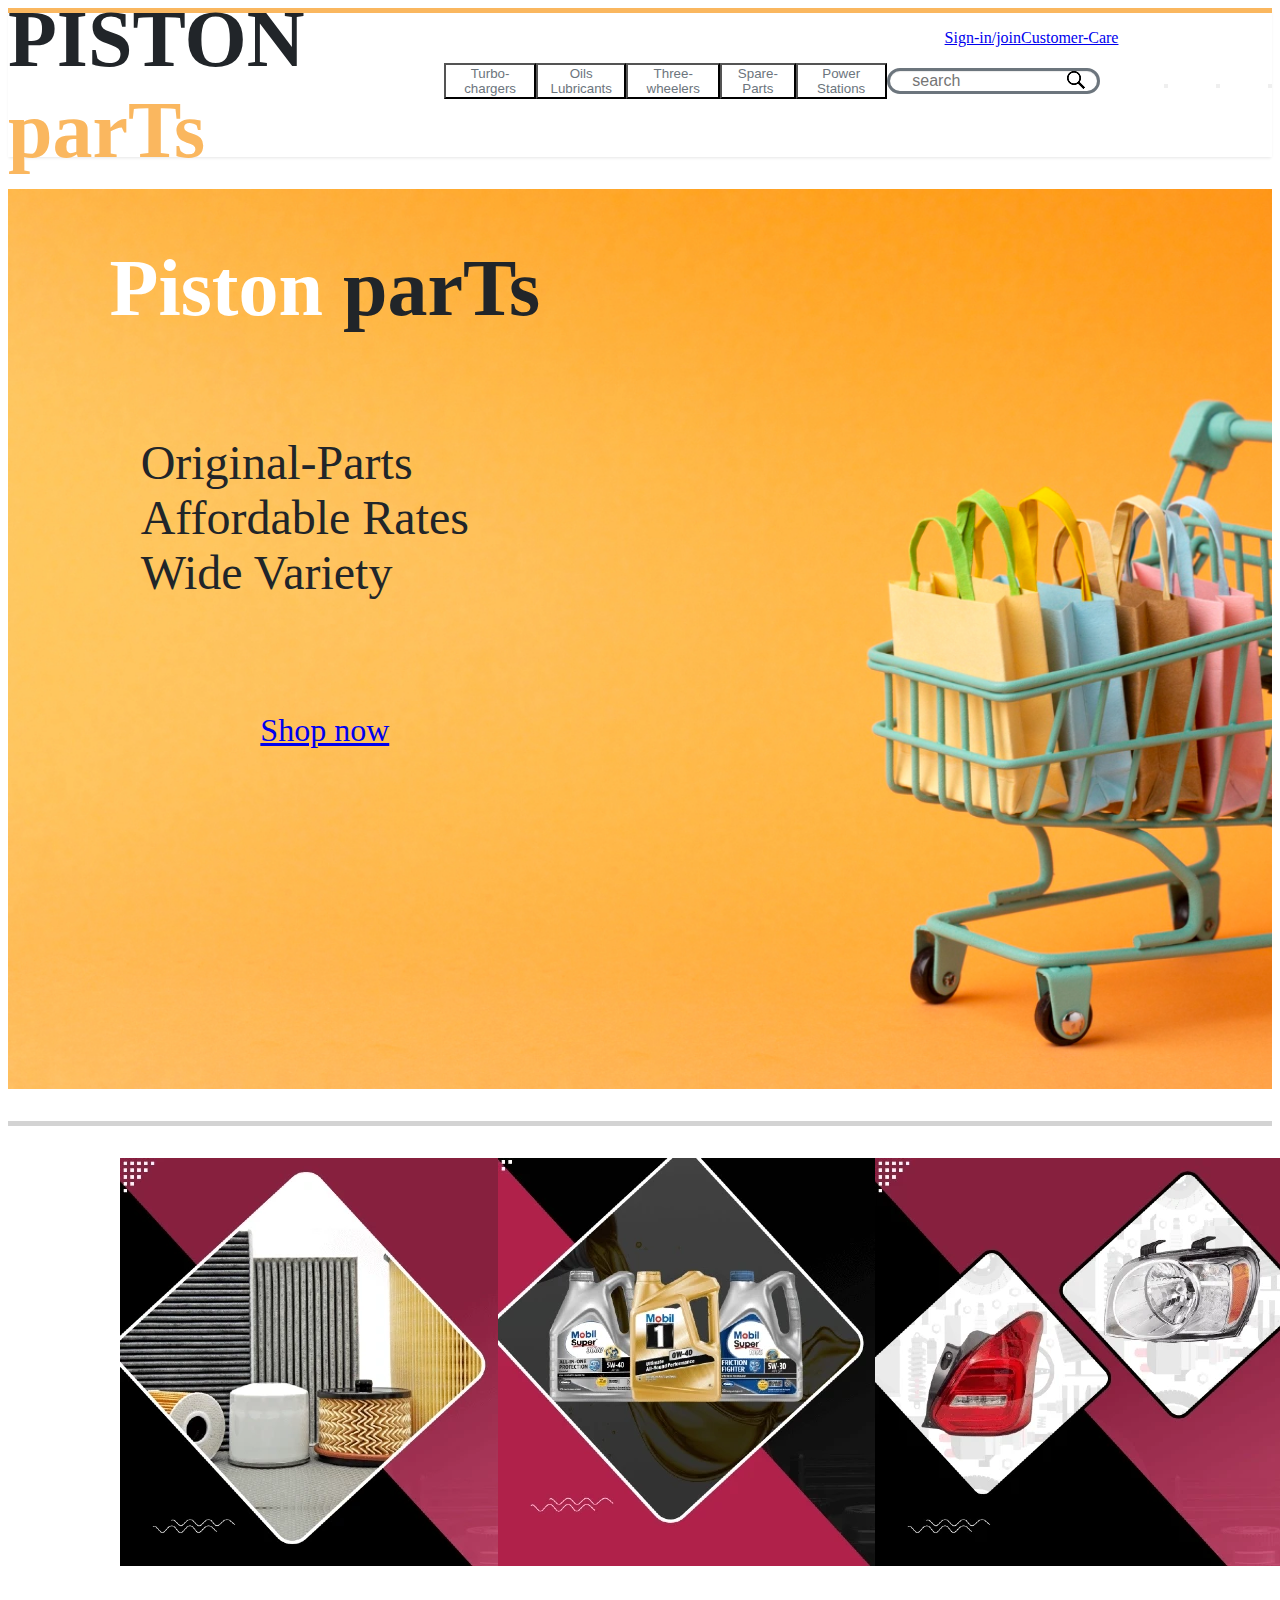
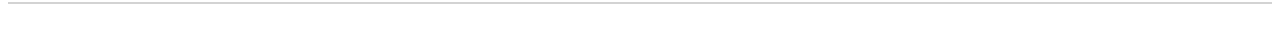
==== index.html @ af7abe66 "linked it to shop now button" ====
<!DOCTYPE html>
<html lang="en">

<head>
    <meta charset="UTF-8">
    <meta http-equiv="X-UA-Compatible" content="IE=edge">
    <meta name="viewport" content="width=device-width, initial-scale=1.0">
    <!-- favicon  linked -->
    <link rel="shortcut icon" type="image/jpg" href="./assets/faicon2.png" />
    <!-- Fonts awesome linked -->
    <link rel="stylesheet" href="https://pro.fontawesome.com/releases/v5.10.0/css/all.css"
        integrity="sha384-AYmEC3Yw5cVb3ZcuHtOA93w35dYTsvhLPVnYs9eStHfGJvOvKxVfELGroGkvsg+p" crossorigin="anonymous" />
    <!-- Piston UI linked for the styles -->
    <link rel="stylesheet" href="https://piston-components.netlify.app/styles.css">
    <!-- Stylesheet linked for the Ecommerce  -->
    <link rel="stylesheet" href="./styles.css">


    <title>Piston Mart</title>
</head>

<body>
    <nav class="navigation text-black">
        <!-- Hamburger menu display -->

        <div class="icon flex-center-center">
            <div class="menu-btn display-none"></div>
            <p class="icons-p text-black ">PISTON <span class="text-accent">parTs</span></p>
        </div>
        <div class="nav-top">
            <ul class="nav-top__list">
                <li class="nav-top__list-item"> <a href="./" class="link-btn">Sign-in/join</a></li>
                <li class="nav-top__list-item"><a href="./" class="link-btn">Customer-Care</a></li>
            </ul>
        </div>
        <div class="nav-bottom ">
            <ul class="nav-bottom__list">
                <li class="nav-bottom__list-item"><button class="btn nav-bottom-btn">Turbo-chargers</button></li>
                <li class="nav-bottom__list-item"><button class="btn btn-sec nav-bottom-btn">Oils Lubricants</button>
                </li>
                <li class="nav-bottom__list-item"><button class="btn btn-sec nav-bottom-btn">Three-wheelers</button>
                </li>
                <li class="nav-bottom__list-item"><button class="btn btn-sec nav-bottom-btn">Spare-Parts</button></li>
                <li class="nav-bottom__list-item"><button class="btn btn-sec nav-bottom-btn">Power Stations</button>
                </li>
                <li class="nav-bottom__list-item">
                    <div class="nav-bottom-search-box"><input type="text" class="nav-bottom-search"
                            placeholder=" search"></div>
                </li>
                <li class="nav-bottom__list-item">
                    <button class="btn-icon-sml nav-bottom-icons">
                        <i class="fas fa-shopping-bag"></i></button>
                </li>
                <li class="nav-bottom__list-item">
                    <button class="btn-icon-sml nav-bottom-icons">
                        <i class="fas fa-sign-in-alt"></i></button>
                </li>
                <li class="nav-bottom__list-item">
                    <button class="btn-icon-sml nav-bottom-icons">
                        <i class="fas fa-heart"></i></button>
                </li>


            </ul>
        </div>
        <!-- Drop down background -->
        <div class="dropdownbackground"></div>
    </nav>
    <div class="banner-image margin-2">
        <div class="banner-img-content">
            <h1 class="text-white icons-p">Piston <span class="text-black">parTs</span></h1>
            <div class="banner-content-list">
                <ul class="banner-list text-3">
                    <li class="banner-li"><span class="text-white"><i class="fas fa-certificate"></i><span
                                class="text-black"> Original-Parts</span></li>
                    <li class="banner-li"><span class="text-white"><i class="fas fa-wallet"></i></span><span
                            class="text-black"> Affordable Rates</span></li>
                    <li class="banner-li"><span class="text-white"><i class="fas fa-bullseye"></i></span><span
                            class="text-black"> Wide Variety</span></li>
                </ul>
            </div>
            <a href="./pages/products.html" class="btn btn-outline-pri text-2">Shop now</a>
        </div>

    </div>
    <div class="margin-2 divider-5"></div>

    <!-- Grid layouted scroller -->
    <div class="first-scroller">
        <a href="" class="scroller-element"><img src="./assets/2ae360b.webp" alt=""></a>
        <a href="" class="scroller-element"><img src="./assets/oil.webp" alt=""></a>
        <a href="" class="scroller-element"><img src="./assets/headlights.webp" alt=""></a>
    </div>
    <div class="margin-2 divider-2"></div>


    <script src="./script.js"></script>
</body>

</html>
---- styles.css ----
@import url(./css-files/root.css);
@import url(./css-files/landing-page.css);
@import url(./css-files/products-page.css);
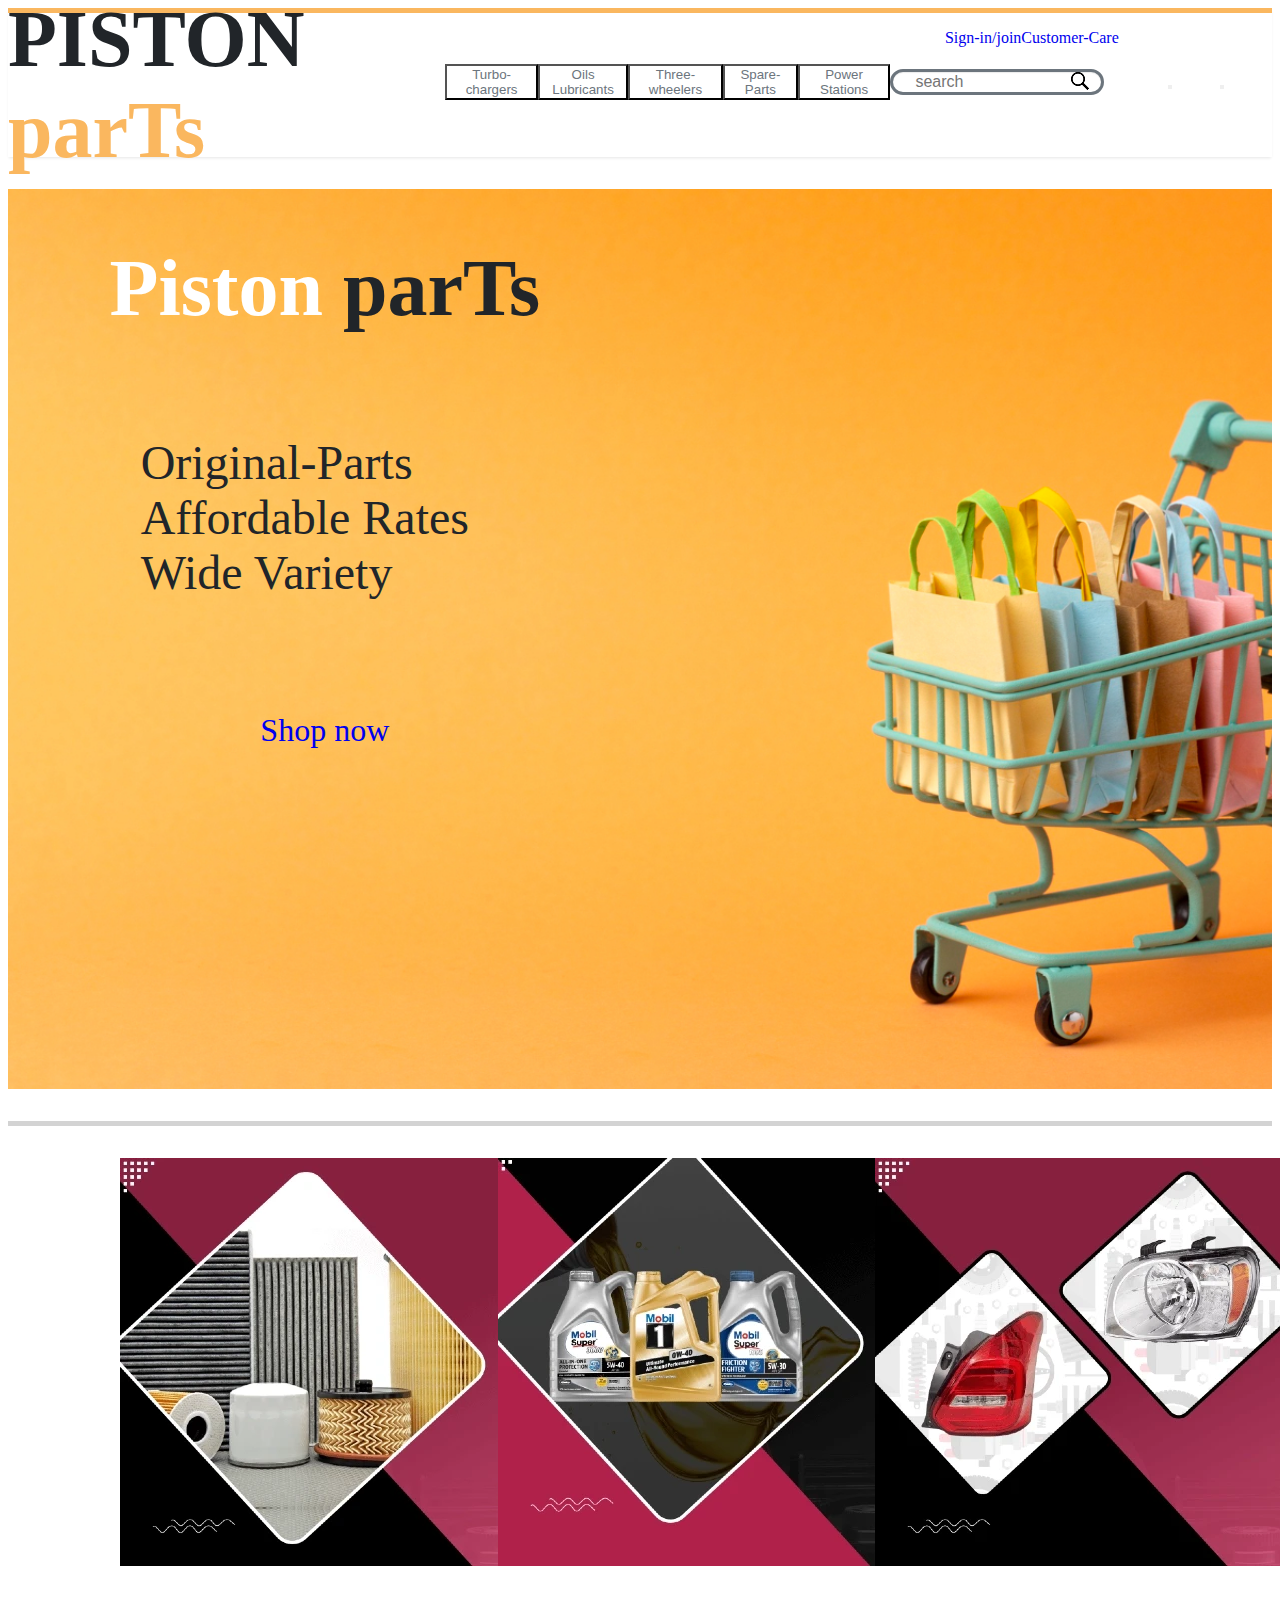
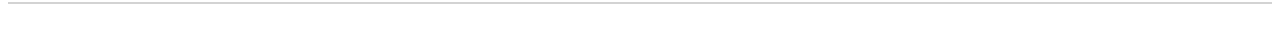
==== commit 4d5a773c: "styles: added wish list page" ====
--- a/index.html
+++ b/index.html
@@ -56,8 +56,8 @@
                         <i class="fas fa-sign-in-alt"></i></button>
                 </li>
                 <li class="nav-bottom__list-item">
-                    <button class="btn-icon-sml nav-bottom-icons">
-                        <i class="fas fa-heart"></i></button>
+                    <a href="./pages/wishlist.html" class="btn-icon-sml nav-bottom-icons">
+                        <i class="fas fa-heart"></i></a>
                 </li>
 
 
@@ -79,7 +79,7 @@
                             class="text-black"> Wide Variety</span></li>
                 </ul>
             </div>
-            <a href="./pages/products.html" class="btn btn-outline-pri text-2">Shop now</a>
+            <a href="./pages/products.html" class="link-btn btn btn-outline-pri text-2">Shop now</a>
         </div>
 
     </div>
--- a/styles.css
+++ b/styles.css
@@ -1,3 +1,3 @@
 @import url(./css-files/root.css);
 @import url(./css-files/landing-page.css);
-@import url(./css-files/products-page.css);+@import url(./css-files/products-page.css);
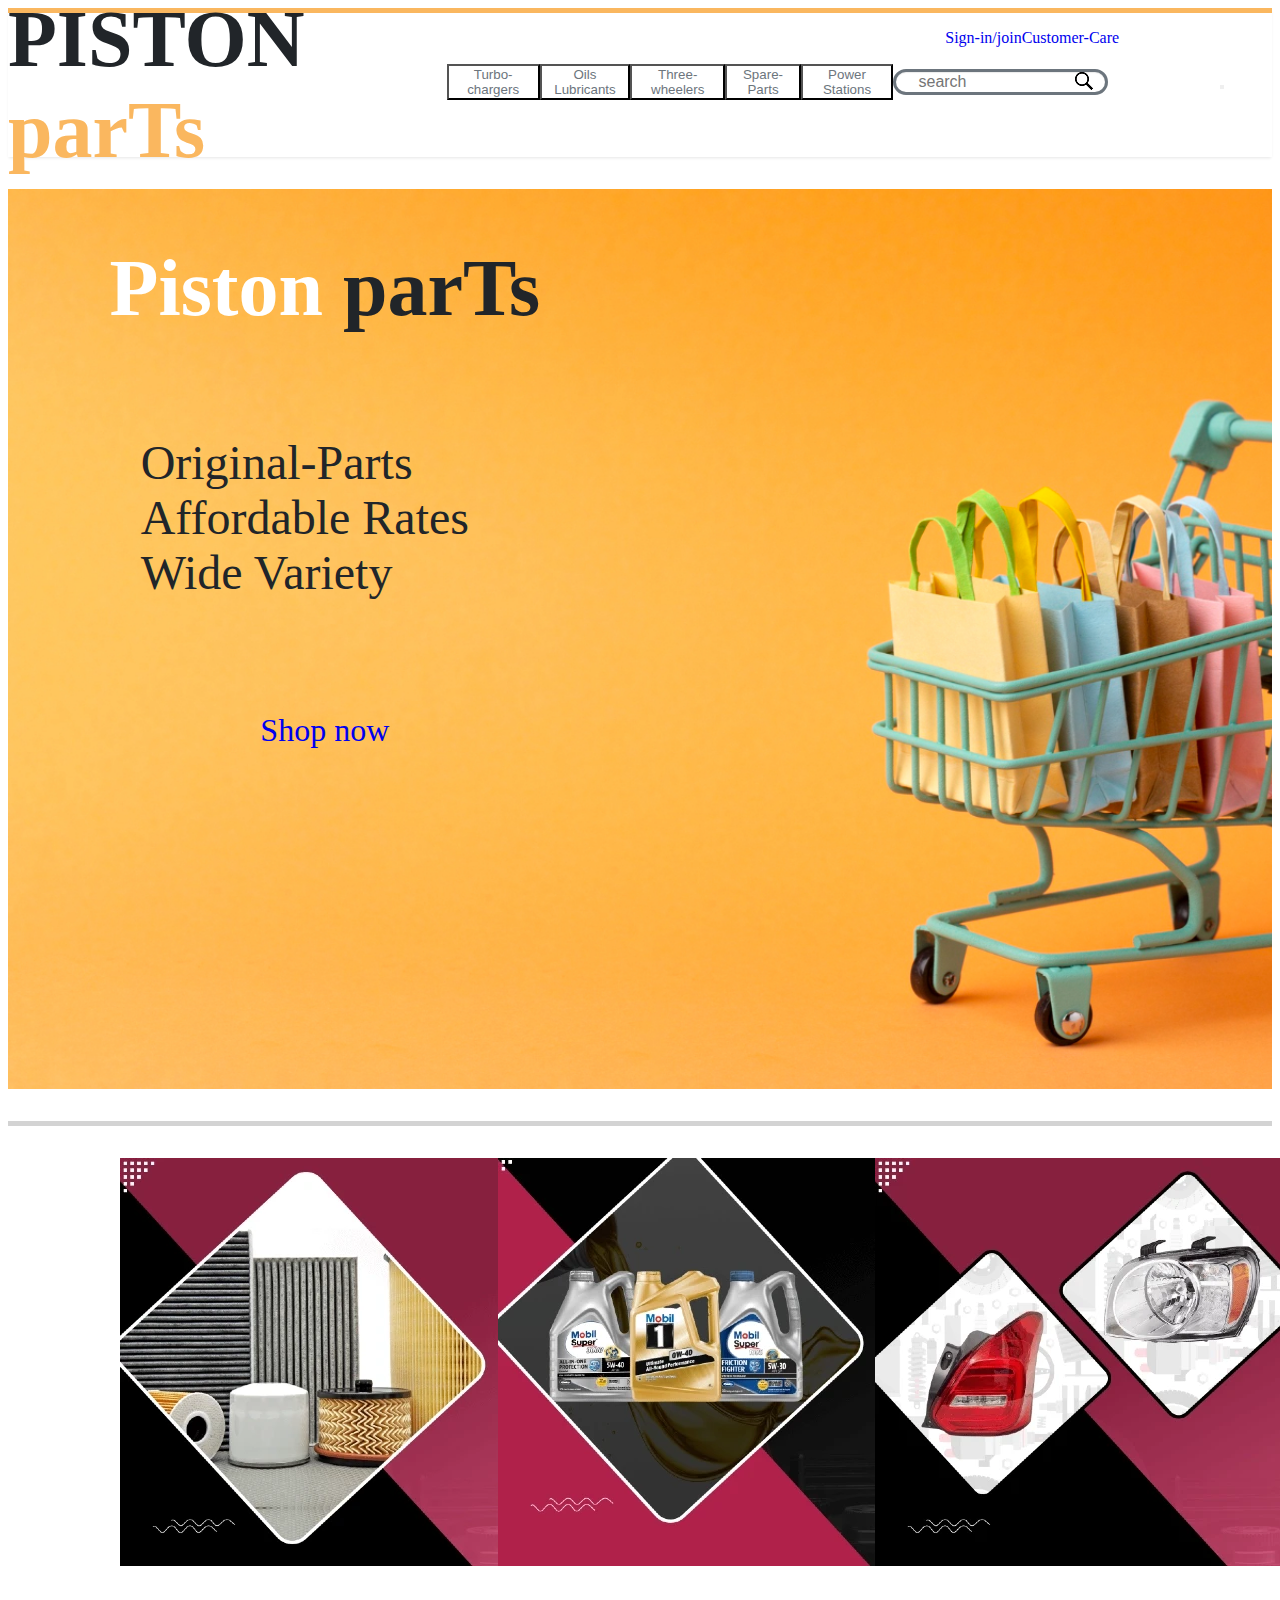
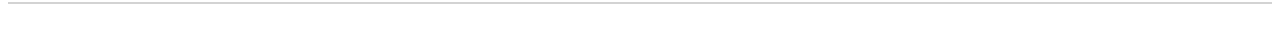
==== commit 7082f97d: "cart linked" ====
--- a/index.html
+++ b/index.html
@@ -48,8 +48,8 @@
                             placeholder=" search"></div>
                 </li>
                 <li class="nav-bottom__list-item">
-                    <button class="btn-icon-sml nav-bottom-icons">
-                        <i class="fas fa-shopping-bag"></i></button>
+                    <a href="./pages/cart-management.html" class="btn-icon-sml nav-bottom-icons">
+                        <i class="fas fa-shopping-bag"></i></a>
                 </li>
                 <li class="nav-bottom__list-item">
                     <button class="btn-icon-sml nav-bottom-icons">
--- a/styles.css
+++ b/styles.css
@@ -1,3 +1,4 @@
 @import url(./css-files/root.css);
 @import url(./css-files/landing-page.css);
 @import url(./css-files/products-page.css);
+@import url(./css-files/cart-management.css);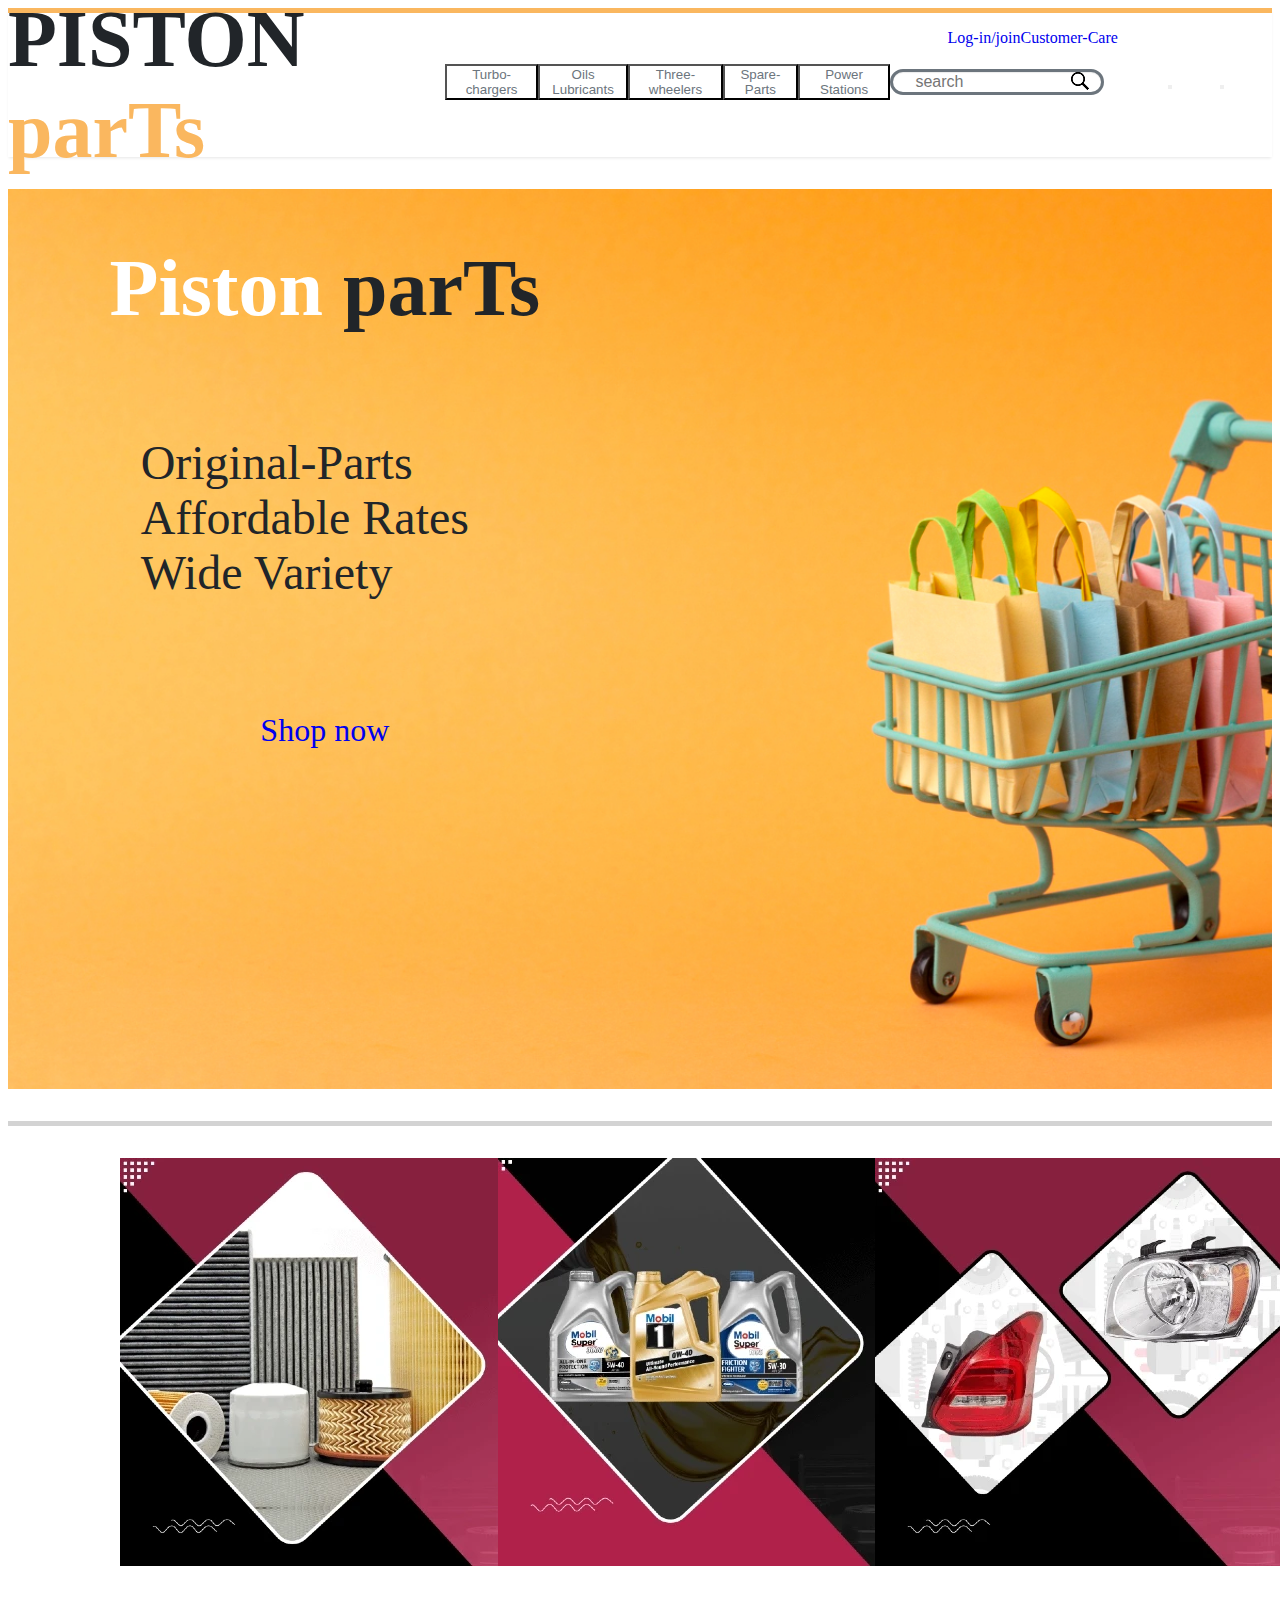
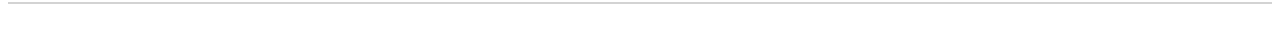
==== commit ea876714: "refactor and properly linked" ====
--- a/index.html
+++ b/index.html
@@ -29,7 +29,7 @@
         </div>
         <div class="nav-top">
             <ul class="nav-top__list">
-                <li class="nav-top__list-item"> <a href="./" class="link-btn">Sign-in/join</a></li>
+                <li class="nav-top__list-item"> <a href="./pages/sign-up.html" class="link-btn">Log-in/join</a></li>
                 <li class="nav-top__list-item"><a href="./" class="link-btn">Customer-Care</a></li>
             </ul>
         </div>
@@ -48,8 +48,8 @@
                             placeholder=" search"></div>
                 </li>
                 <li class="nav-bottom__list-item">
-                    <a href="./pages/cart-management.html" class="btn-icon-sml nav-bottom-icons">
-                        <i class="fas fa-shopping-bag"></i></a>
+                    <button class="btn-icon-sml nav-bottom-icons">
+                        <i class="fas fa-shopping-bag"></i></button>
                 </li>
                 <li class="nav-bottom__list-item">
                     <button class="btn-icon-sml nav-bottom-icons">
--- a/styles.css
+++ b/styles.css
@@ -1,4 +1,4 @@
 @import url(./css-files/root.css);
 @import url(./css-files/landing-page.css);
 @import url(./css-files/products-page.css);
-@import url(./css-files/cart-management.css);+@import url(./css-files/log-in.css);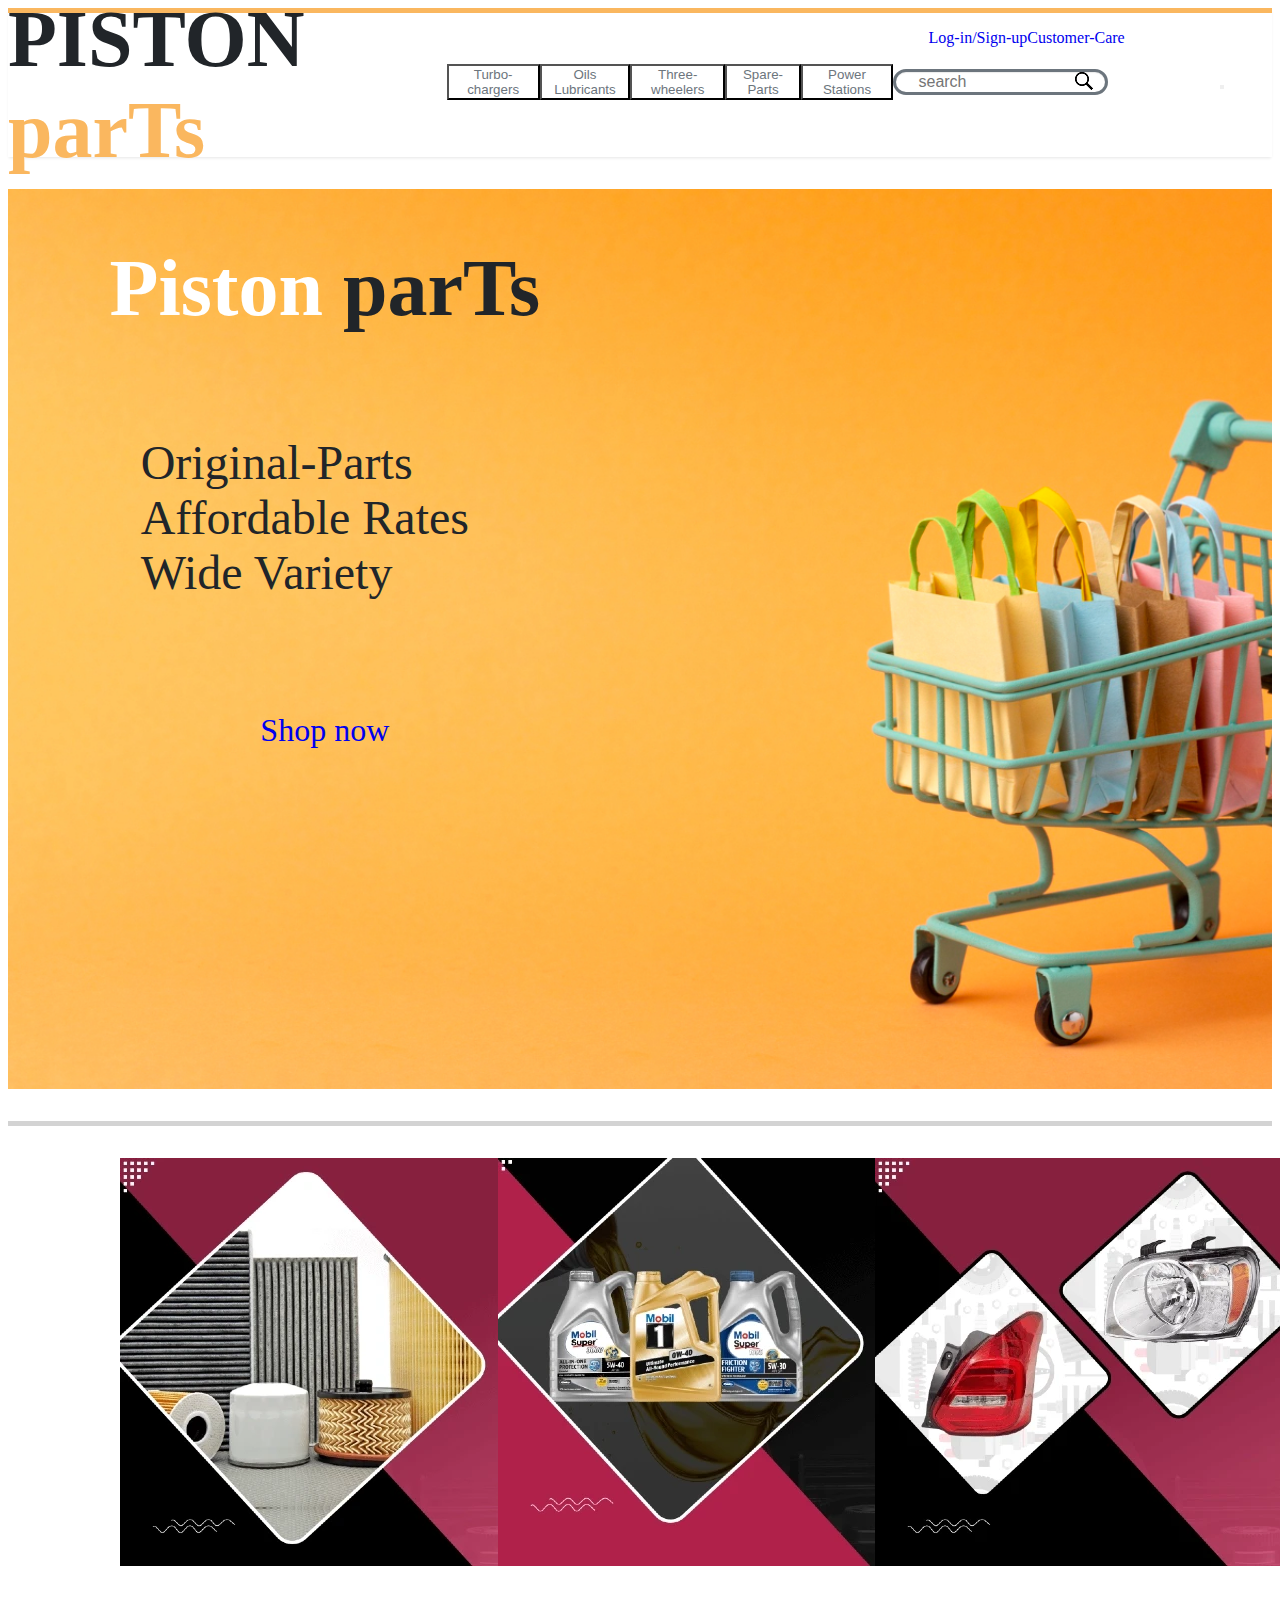
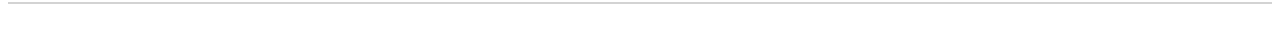
==== commit 8390c8d1: "Merge branch 'Developer' into cart-management" ====
--- a/index.html
+++ b/index.html
@@ -29,7 +29,7 @@
         </div>
         <div class="nav-top">
             <ul class="nav-top__list">
-                <li class="nav-top__list-item"> <a href="./pages/sign-up.html" class="link-btn">Log-in/join</a></li>
+                <li class="nav-top__list-item"> <a href="./pages/sign-up.html" class="link-btn">Log-in/Sign-up</a></li>
                 <li class="nav-top__list-item"><a href="./" class="link-btn">Customer-Care</a></li>
             </ul>
         </div>
@@ -48,8 +48,8 @@
                             placeholder=" search"></div>
                 </li>
                 <li class="nav-bottom__list-item">
-                    <button class="btn-icon-sml nav-bottom-icons">
-                        <i class="fas fa-shopping-bag"></i></button>
+                    <a href="./pages/cart-management.html" class="btn-icon-sml nav-bottom-icons">
+                        <i class="fas fa-shopping-bag"></i></a>
                 </li>
                 <li class="nav-bottom__list-item">
                     <button class="btn-icon-sml nav-bottom-icons">
--- a/styles.css
+++ b/styles.css
@@ -1,4 +1,6 @@
 @import url(./css-files/root.css);
 @import url(./css-files/landing-page.css);
 @import url(./css-files/products-page.css);
-@import url(./css-files/log-in.css);+@import url(./css-files/cart-management.css);
+@import url(./css-files/log-in.css);
+
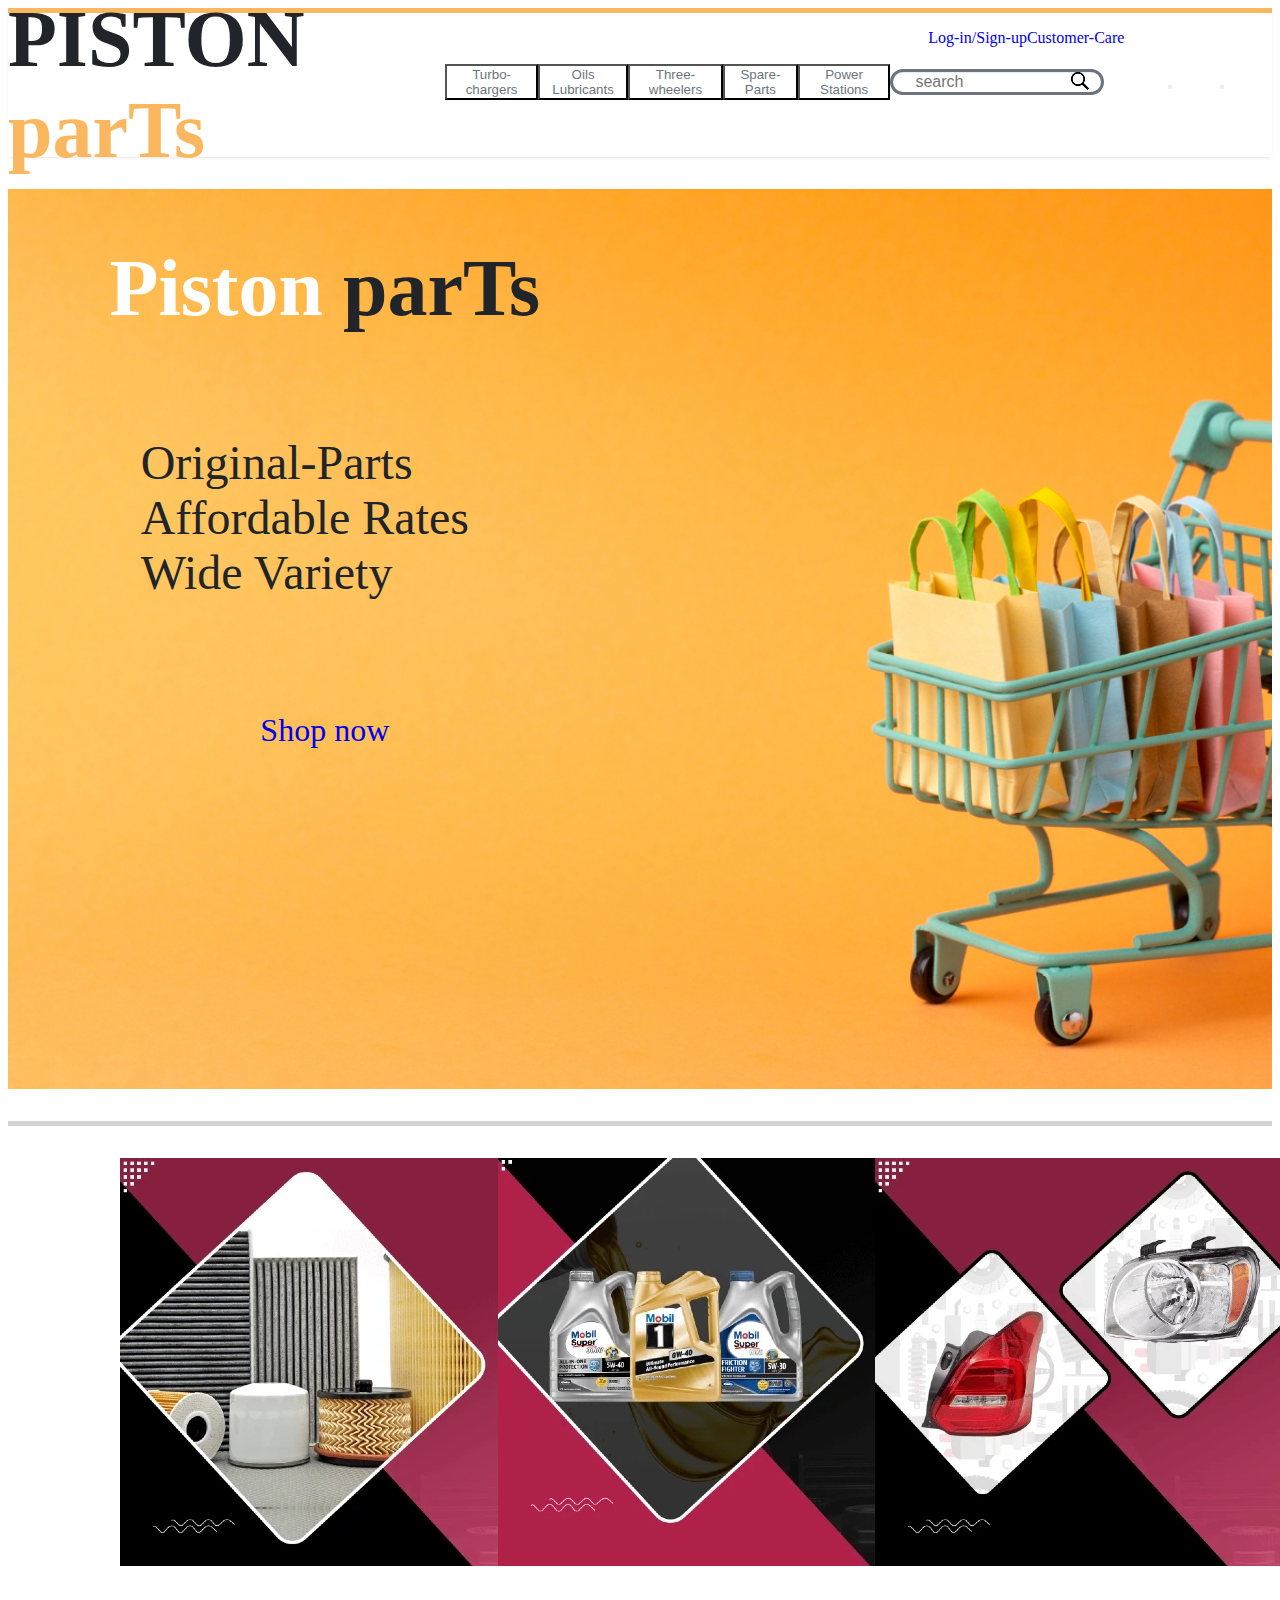
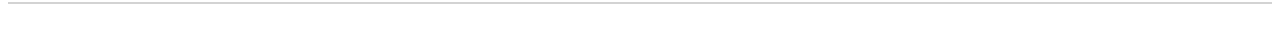
==== commit 5191906f: "refactor" ====
--- a/index.html
+++ b/index.html
@@ -48,8 +48,8 @@
                             placeholder=" search"></div>
                 </li>
                 <li class="nav-bottom__list-item">
-                    <a href="./pages/cart-management.html" class="btn-icon-sml nav-bottom-icons">
-                        <i class="fas fa-shopping-bag"></i></a>
+                    <button class="btn-icon-sml nav-bottom-icons">
+                        <i class="fas fa-shopping-bag"></i></button>
                 </li>
                 <li class="nav-bottom__list-item">
                     <button class="btn-icon-sml nav-bottom-icons">
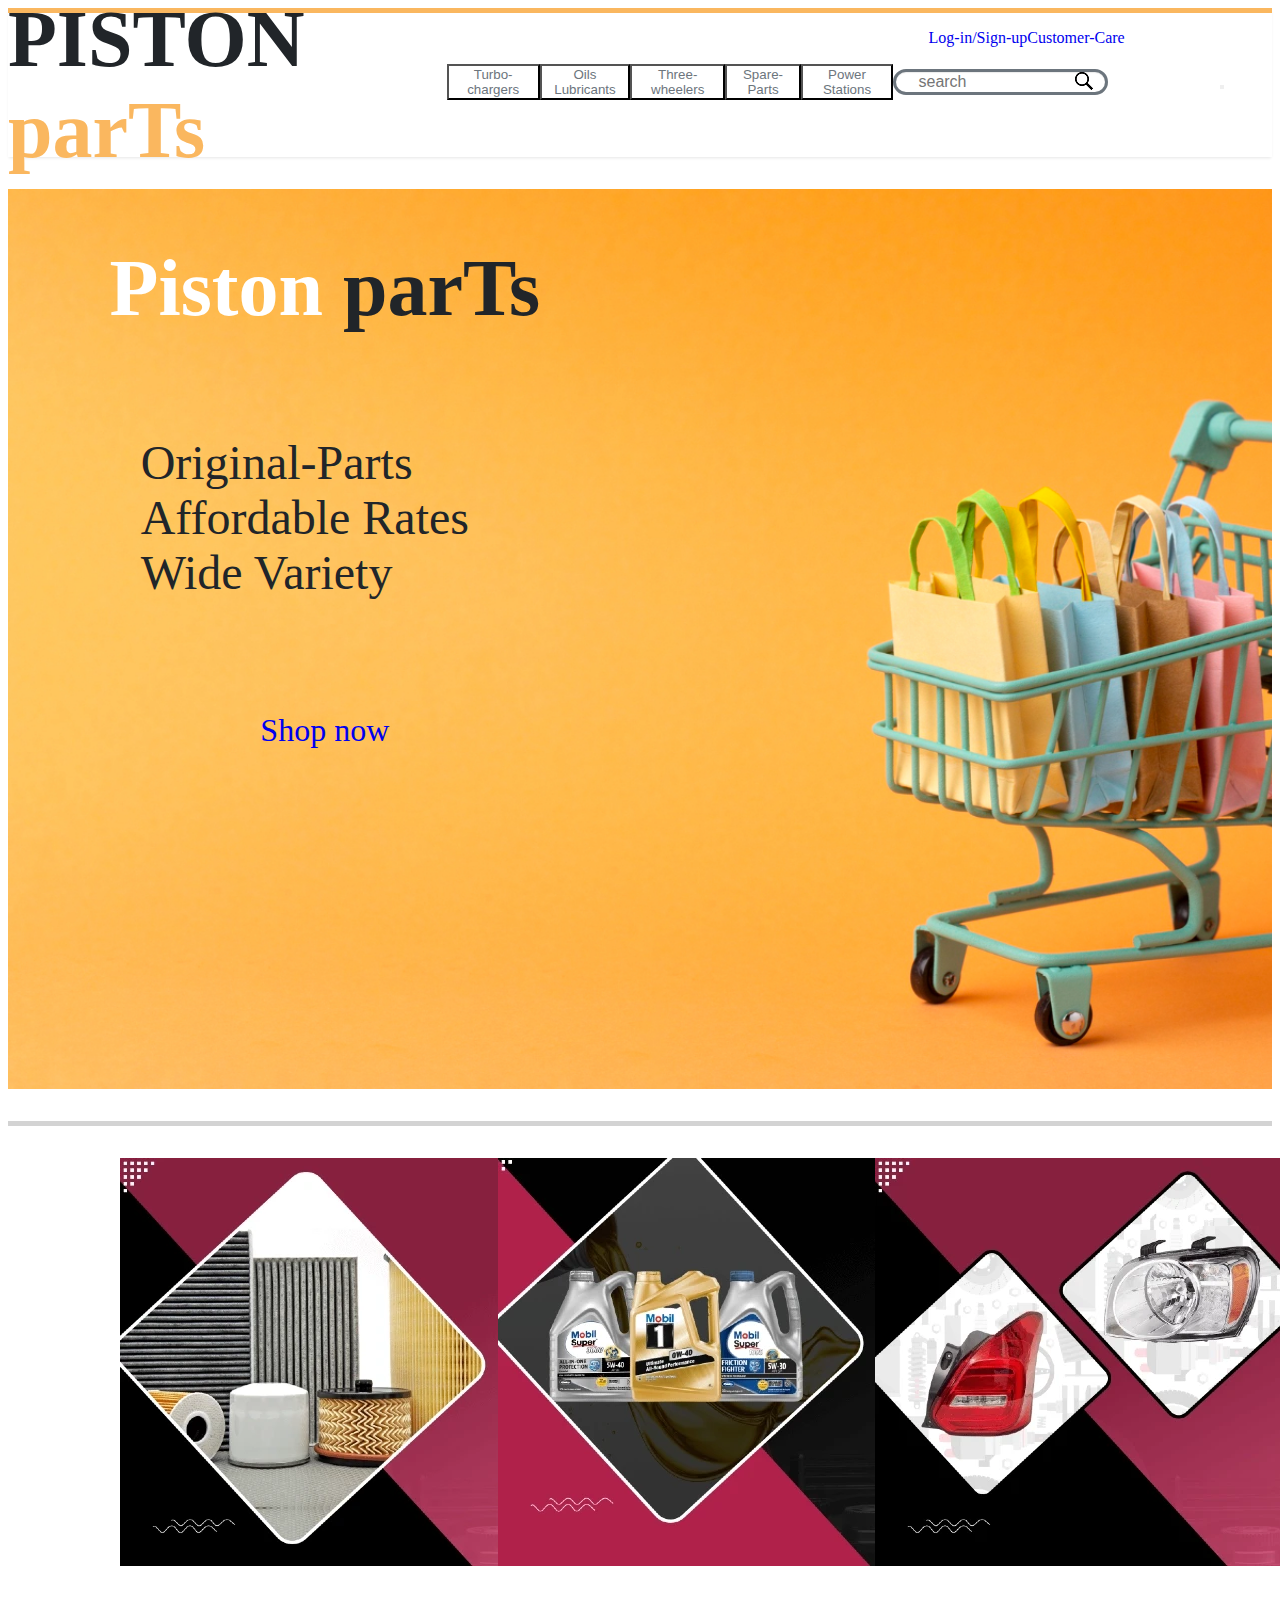
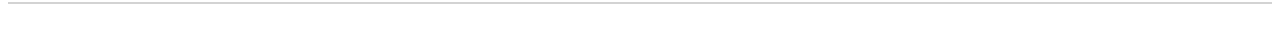
==== commit bb77cc83: "anchor tag added to the tag with home page" ====
--- a/index.html
+++ b/index.html
@@ -25,7 +25,7 @@
 
         <div class="icon flex-center-center">
             <div class="menu-btn display-none"></div>
-            <p class="icons-p text-black ">PISTON <span class="text-accent">parTs</span></p>
+            <a href="./index.html" class="icons-p text-black ">PISTON <span class="text-accent">parTs</span></a>
         </div>
         <div class="nav-top">
             <ul class="nav-top__list">
@@ -48,8 +48,8 @@
                             placeholder=" search"></div>
                 </li>
                 <li class="nav-bottom__list-item">
-                    <button class="btn-icon-sml nav-bottom-icons">
-                        <i class="fas fa-shopping-bag"></i></button>
+                    <a href="./pages/cart-management.html" class="btn-icon-sml nav-bottom-icons">
+                        <i class="fas fa-shopping-bag"></i></a>
                 </li>
                 <li class="nav-bottom__list-item">
                     <button class="btn-icon-sml nav-bottom-icons">
